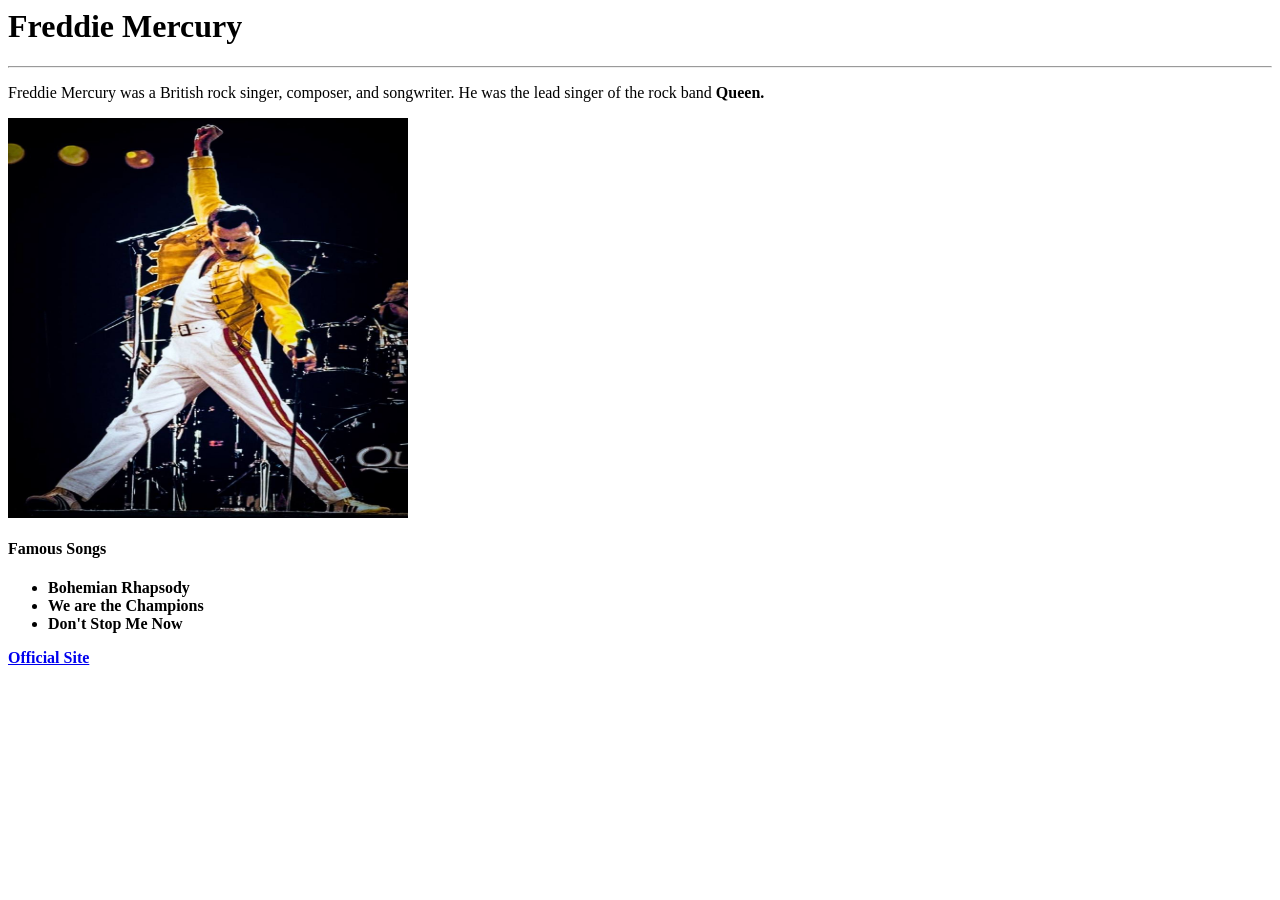
==== index.html @ bff048d0 "HTML homework" ====
<html lang="en">
<head>
<title>Page Title</title>
</head>
<body>

    
<h1>Freddie Mercury</h1>
<hr>

    <p>Freddie Mercury was a British rock singer, composer, and songwriter. He was the lead singer of the rock band <B>Queen.</p>
<img src="photo/photo_2026-10-13_20-29-59.jpg" alt="Image 1" width="400" height="400">
  
<h4>Famous Songs</h4> 
   <ul>
       <li>Bohemian Rhapsody</li>
       <li>We are the Champions</li>
       <li>Don't Stop Me Now</li>
   </ul>
   
  
  
   <a href="https://www.queenonline.com">Official Site</a> 
</body>
<html>
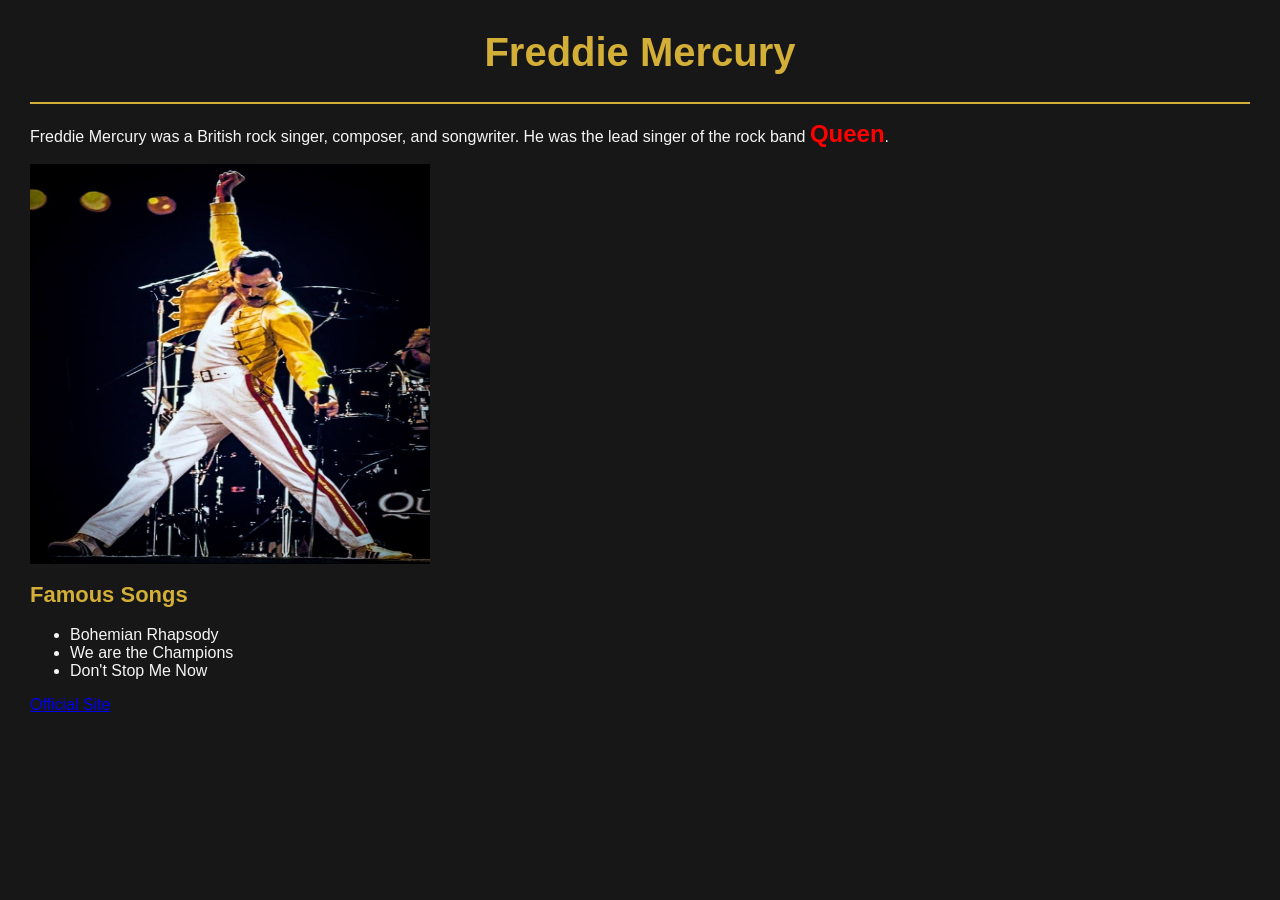
==== commit d6834549: "style CSS" ====
--- a/index.html
+++ b/index.html
@@ -1,6 +1,7 @@
 <html lang="en">
 <head>
 <title>Page Title</title>
+<link rel="stylesheet" href="style.css">
 </head>
 <body>
 
@@ -8,10 +9,11 @@
 <h1>Freddie Mercury</h1>
 <hr>
 
-    <p>Freddie Mercury was a British rock singer, composer, and songwriter. He was the lead singer of the rock band <B>Queen.</p>
+    <p>Freddie Mercury was a British rock singer, composer, and songwriter. He was the lead singer of the rock band <b class="queen-name">Queen</b>.
+    </p>
 <img src="photo/photo_2026-10-13_20-29-59.jpg" alt="Image 1" width="400" height="400">
-  
-<h4>Famous Songs</h4> 
+ 
+<h2 class="section-title">Famous Songs</h2>
    <ul>
        <li>Bohemian Rhapsody</li>
        <li>We are the Champions</li>
--- a/style.css
+++ b/style.css
@@ -0,0 +1,52 @@
+body {
+    background-color: #171717;
+    color: #f5f5f5;
+    font-family: Arial, sans-serif;
+    margin: 30px;
+}
+h1 {
+    color: #d4af37;
+    text-align: center;
+    font-size: 40px;
+}
+
+hr {
+    border: 1px solid #d4af37;
+}
+
+.description {
+    font-size: 18px;
+    line-height: 1.6;
+}
+
+.freddie-photo {
+    display: block;
+    width: 400px;
+    max-width: 100%;
+    height: auto;
+    margin: 20px auto;
+    border: 3px solid #d4af37;
+}
+
+.section-title {
+    color: #d4af37;
+    font-size: 22px;
+}
+
+.songs-list {
+    font-size: 18px;
+    line-height: 1.8;
+}
+
+.official-link {
+    color: red !important;
+    font-size: 18px;
+}
+
+.official-link:hover {
+    color: yellow !important;
+}
+.queen-name {
+    color: red;
+    font-size: 24px;
+}
